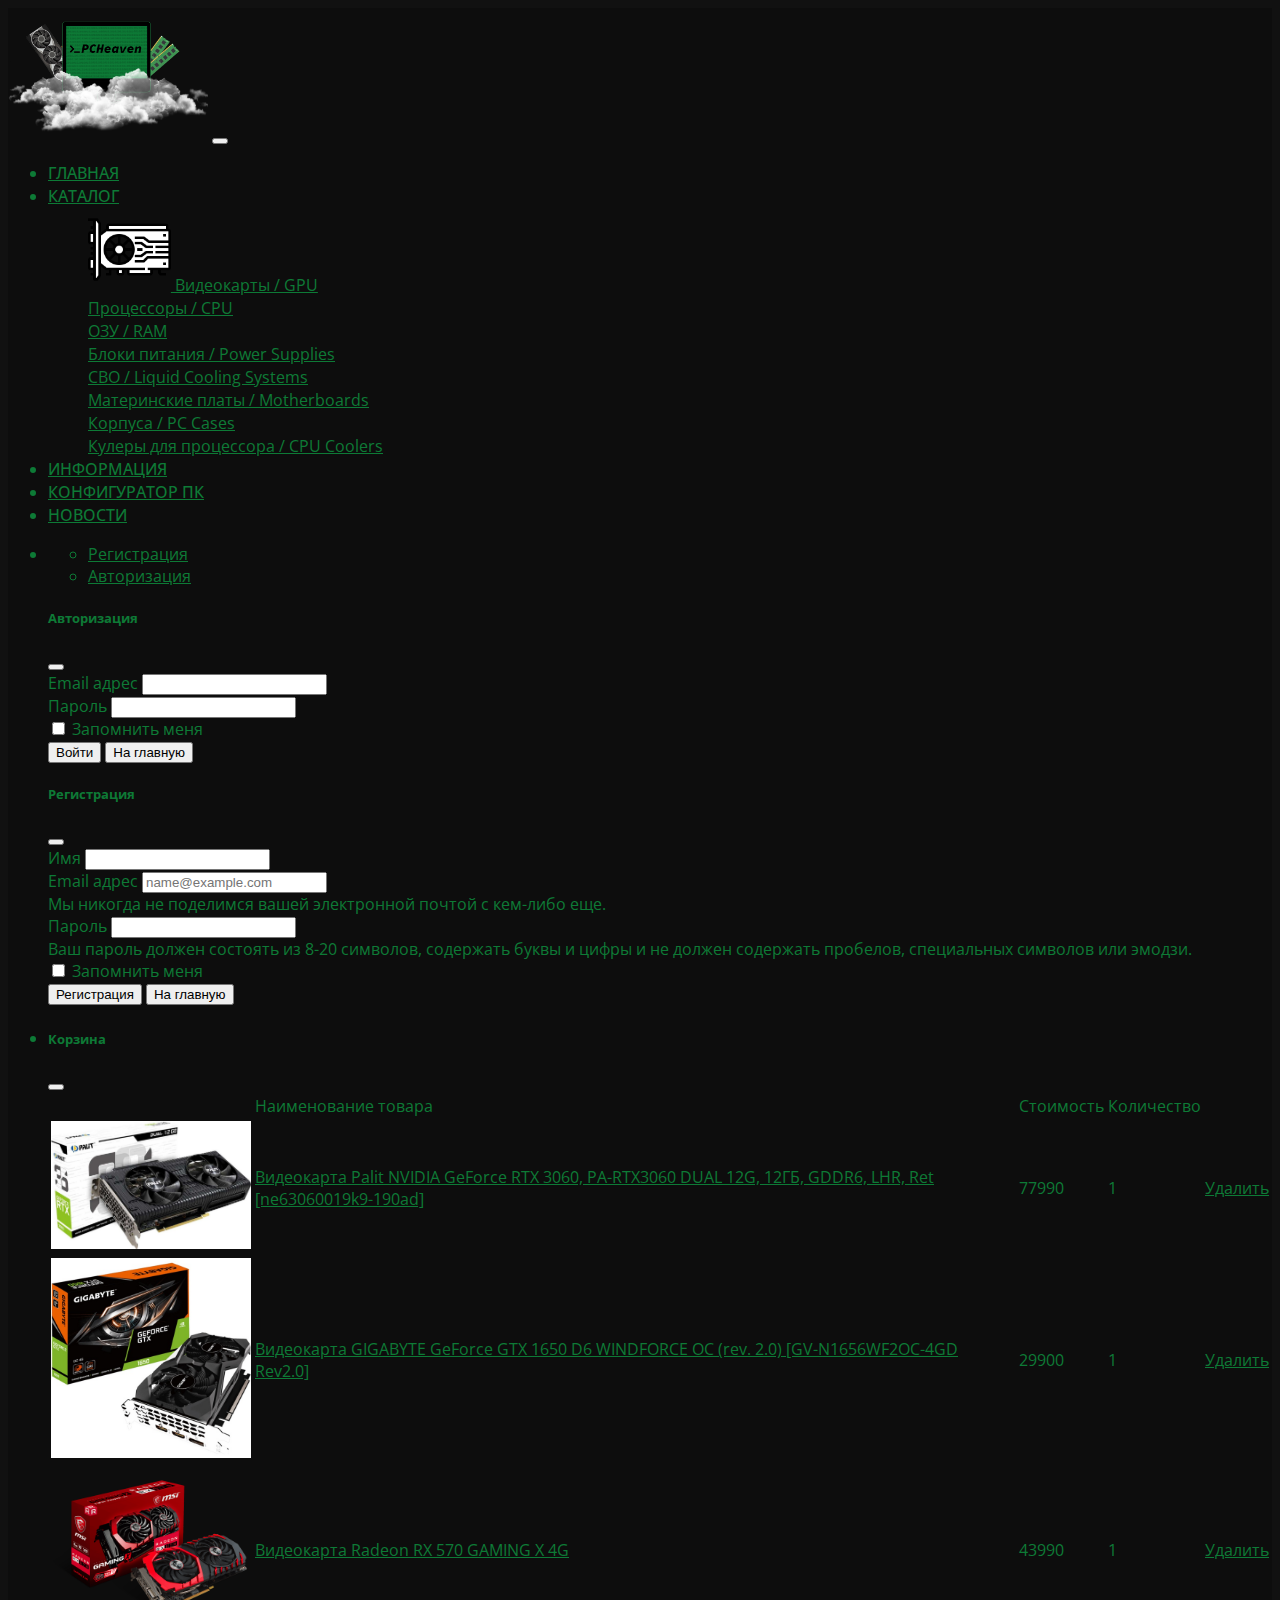
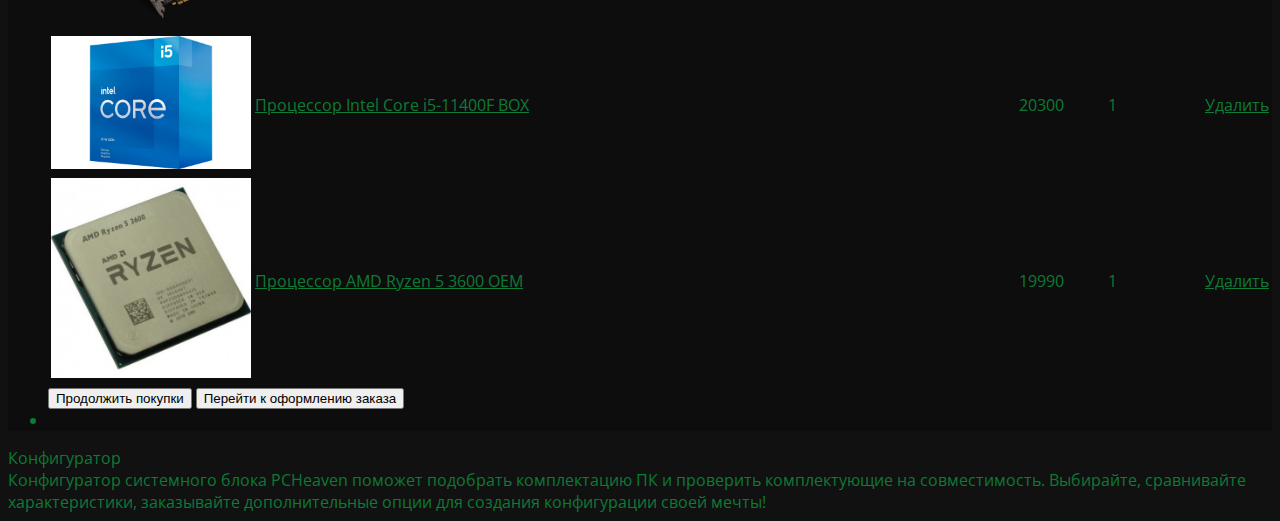
==== configuratorPC.html @ d51d8ff1 "shop-project-v2" ====
<!DOCTYPE html>
<html lang="en">
<head>
    <meta charset="utf-8">
    <meta name="viewport" content="width=device-width, initial-scale=1">
    <link href="https://cdn.jsdelivr.net/npm/bootstrap@5.1.3/dist/css/bootstrap.min.css" rel="stylesheet" integrity="sha384-1BmE4kWBq78iYhFldvKuhfTAU6auU8tT94WrHftjDbrCEXSU1oBoqyl2QvZ6jIW3" crossorigin="anonymous">
    <link rel="preconnect" href="https://fonts.googleapis.com">
    <link rel="preconnect" href="https://fonts.gstatic.com" crossorigin>
    <link href="https://fonts.googleapis.com/css2?family=Open+Sans:wght@300;400;500;700&display=swap" rel="stylesheet"> 

    <link rel="stylesheet" href="https://cdnjs.cloudflare.com/ajax/libs/font-awesome/6.1.1/css/all.min.css" integrity="sha512-KfkfwYDsLkIlwQp6LFnl8zNdLGxu9YAA1QvwINks4PhcElQSvqcyVLLD9aMhXd13uQjoXtEKNosOWaZqXgel0g==" crossorigin="anonymous" referrerpolicy="no-referrer" />
    <title>Конфигуратор от PCHeaven</title>
    <link rel="stylesheet" href="style.css">
</head>
<body>
    
    <nav class="navbar navbar-expand-lg navbar-dark" style="background-color:#0d0d0d">
        <div class="container-fluid">
        <a class="navbar-brand" href="#" style="color:#0d7a36"><img src="logo3.png" alt="" style="max-width:200px"></a>
        <button class="navbar-toggler" type="button" data-bs-toggle="collapse" data-bs-target="#navbarSupportedContent" aria-controls="navbarSupportedContent" aria-expanded="false" aria-label="Toggle navigation">
            <span class="navbar-toggler-icon"></span>
        </button>
        <div class="collapse navbar-collapse" id="navbarSupportedContent">
            <ul class="navbar-nav me-auto mb-2 mb-lg-0 top-menu">
            <li class="nav-item">
                <a class="nav-link" href="file:///C:/Users/nikit/Desktop/Shop-project%20v2/index.html">Главная</a>
            </li>
            <li class="nav-item dropdown catalog">
                <a class="nav-link" href="#" id="navbarDarkDropdownMenuLink" data-bs-toggle="dropdown" aria-expanded="false">Каталог</a>
                <ul class="dropdown-menu catalog dropdown-menu-dark" aria-labelledby="navbarDarkDropdownMenuLink">
                  <li><a class="dropdown-item" href="#PrCard1"><img src="images/SmallContent/gpu.png" style="max-width:7%;max-height: auto;" alt=""> Видеокарты / GPU </a></li>
                  
                  <li><a class="dropdown-item" href="#PrCard2"><i class="fa-solid fa-microchip"></i> Процессоры / CPU</a></li>

                  <li><a class="dropdown-item" href="#PrCard3"><i class="fa-solid fa-memory"></i> ОЗУ / RAM</a></li>

                  <li><a class="dropdown-item" href="#PrCard4"><i class="fa-solid fa-lightbulb"></i> Блоки питания / Power Supplies</a></li>
                  
                  <li><a class="dropdown-item" href="#PrCard5"><i class="fa-solid fa-droplet"></i> СВО / Liquid Cooling Systems</a></li>

                  <li><a class="dropdown-item" href="#PrCard6"><i class="fa-solid fa-atom"></i> Материнские платы / Motherboards</a></li>

                  <li><a class="dropdown-item" href="#PrCard7"><i class="fa-solid fa-power-off"></i> Корпуса / PC Cases</a></li>

                  <li><a class="dropdown-item" href="#PrCard8"><i class="fa-solid fa-fan"></i> Кулеры для процессора / CPU Coolers</a></li>
                </ul>
            </li>
            <li class="nav-item">
                <a class="nav-link" href="#footer">Информация</a>
            </li>
            <li class="nav-item">
              <a class="nav-link" href="file:///C:/Users/nikit/Desktop/Shop-project%20v2/configuratorPC.html">Конфигуратор ПК</a>
            </li>
            <li class="nav-item">
              <a class="nav-link" href="#">Новости</a>
          </li>
            </ul>
            <ul class="navbar-nav ms-auto mb-2 mb-lg-0">

              <!-- Dropdown-Code -->

                <li class="nav-item dropstart">
                    <a class="nav-link dropdown-toggle" data-bs-toggle="dropdown" href="#"><i class="fa-solid fa-user"></i></a>
                    <ul class="dropdown-menu dropstart dropdown-menu-dark" aria-labelledby="navbarDropdown">
                        <li><a class="dropdown-item" data-bs-toggle="modal" data-bs-target="#userReg" href="#"><i class="fa-solid fa-address-card"></i> Регистрация</a></li>
                        
                        <li><a class="dropdown-item" data-bs-toggle="modal" data-bs-target="#userLogin"href="#"><i class="fa-solid fa-arrow-right-to-bracket"></i> Авторизация</a></li>
                      </ul>
                </li>

                <!-- Modal-Login-Code -->

                <div class="modal fade" id="userLogin" tabindex="-1" aria-labelledby="exampleModalLabel" aria-hidden="true">
                  <div class="modal-dialog">
                    <div class="modal-content">
                      <div class="modal-header bg-dark">
                        <h5 class="modal-title" id="exampleModalLabel">Авторизация</h5>
                        <button type="button" class="btn-close" data-bs-dismiss="modal" aria-label="Close"></button>
                      </div>
                      <div class="modal-body bg-dark">
                        <form>
                          <div class="mb-3">
                            <label for="exampleInputEmail1" class="form-label">Email адрес</label>
                            <input type="email" class="form-control" id="exampleInputEmail1" aria-describedby="emailHelp">
                          </div>
                          <div class="mb-3">
                            <label for="inputPassword1" class="form-label">Пароль</label>
                            <input type="password" minlength="8" maxlength="20"class="form-control" id="inputPassword1" aria-describedby="passwordHelpBlock">
                          </div>
                          <div class="mb-3 form-check">
                            <input type="checkbox" class="form-check-input" id="exampleCheck1">
                            <label class="form-check-label" for="exampleCheck1">Запомнить меня</label>
                          </div>
                          <button type="submit" class="btn btn-success text-dark">Войти</button>
                          <button type="submit" class="btn btn-secondary text-dark"data-bs-dismiss="modal">На главную</button>
                        </form>
                      </div>
                    </div>
                  </div>
                </div>

                <!-- Modal-UserReg-Code -->

                <div class="modal fade" id="userReg" tabindex="-1" aria-labelledby="exampleModalLabel" aria-hidden="true">
                  <div class="modal-dialog">
                    <div class="modal-content ">
                      <div class="modal-header bg-dark">
                        <h5 class="modal-title" id="exampleModalLabel">Регистрация</h5>
                        <button type="button" class="btn-close bg-light" data-bs-dismiss="modal" aria-label="Close"></button>
                      </div>
                      <div class="modal-body bg-dark">
                        <form>
                          <div class="mb-3">
                            <label for="exampleInputEmail1" class="form-label">Имя</label>
                            <input type="text" class="form-control" id="exampleInputEmail1" aria-describedby="loginHelp">
                          </div>
                          <div class="mb-3">
                            <label for="exampleInputEmail1" class="form-label">Email адрес</label>
                            <input type="email" class="form-control" id="exampleInputEmail1"placeholder="name@example.com" aria-describedby="emailHelp">
                            <div id="emailHelp" class="form-text">Мы никогда не поделимся вашей электронной почтой с кем-либо еще.</div>
                          </div>
                          <div class="mb-3">
                            <label for="inputPassword1" class="form-label">Пароль</label>
                            <input type="password" minlength="8" maxlength="20"class="form-control" id="inputPassword1" aria-describedby="passwordHelpBlock">
                            <div id="passwordHelpBlock" class="form-text">Ваш пароль должен состоять из 8-20 символов, содержать буквы и цифры и не должен содержать пробелов, специальных символов или эмодзи.</div>
                          </div>
                          <div class="mb-3 form-check">
                            <input type="checkbox" class="form-check-input" id="exampleCheck1">
                            <label class="form-check-label" for="exampleCheck1">Запомнить меня</label>
                          </div>
                          <button type="submit" class="btn btn-success text-dark">Регистрация</button>
                          <button type="submit" class="btn btn-secondary text-dark"data-bs-dismiss="modal">На главную</button>
                        </form>
                      </div>
                    </div>
                  </div>
                </div>

                <!-- Modal-Cart-Code -->

                <li class="nav-ite">
                    <a class="nav-link" data-bs-toggle="modal" data-bs-target="#cart" href="#">
                        <i class="fa-solid fa-cart-shopping"></i>
                    </a>
                    <div class="modal fade " id="cart" tabindex="-1" aria-labelledby="exampleModalLabel" aria-hidden="true">
                        <div class="modal-dialog modal-xl ">
                          <div class="modal-content">
                            <div class="modal-header bg-dark">
                              <h5 class="modal-title" id="exampleModalLabel">Корзина</h5>
                              <button type="button" class="btn-close" data-bs-dismiss="modal" aria-label="Close"></button>
                            </div>
                            <div class="modal-body ">
                                <table class="table">
                                    <tbody>
                                      <tr>
                                        <td></td>
                                        <td>Наименование товара</td>
                                        <td>Стоимость</td>
                                        <td>Количество</td>
                                      </tr>
                                      <tr>
                                        <td><img src="images/GPU/gpu.jpg" alt=""></td>
                                        <td><a href="#">Видеокарта Palit NVIDIA GeForce RTX 3060, PA-RTX3060 DUAL 12G, 12ГБ, GDDR6, LHR, Ret [ne63060019k9-190ad]</a></td>
                                        <td>77990<i class="fa-solid fa-ruble-sign"></i></td>
                                        <td>1</td>
                                        <td><a href="#">Удалить<i class="fa-solid fa-x text-danger"></i></a></td>
                                      </tr>
                                      <tr>
                                        <td><img src="images/GPU/gpu2.jpg" alt=""></td>
                                        <td><a href="#"> Видеокарта GIGABYTE GeForce GTX 1650 D6 WINDFORCE OC (rev. 2.0) [GV-N1656WF2OC-4GD Rev2.0]</a></td>
                                        <td>29900<i class="fa-solid fa-ruble-sign"></i></td>
                                        <td>1</td>
                                        <td><a href="#">Удалить<i class="fa-solid fa-x text-danger"></i></a></td>
                                      </tr>
                                      <tr>
                                        <td><img src="images/GPU/gpuAMD.png" alt=""></td>
                                        <td><a href="#">Видеокарта Radeon RX 570 GAMING X 4G</a></td>
                                        <td>43990<i class="fa-solid fa-ruble-sign"></i></td>
                                        <td>1</td>
                                        <td><a href="#">Удалить<i class="fa-solid fa-x text-danger"></i></a></td>
                                      </tr>
                                      <tr>
                                        <td><img src="images/CPU/cpuIntel.jpg" alt=""></td>
                                        <td><a href="#">Процессор Intel Core i5-11400F BOX</a></td>
                                        <td>20300<i class="fa-solid fa-ruble-sign"></i></td>
                                        <td>1</td>
                                        <td><a href="#">Удалить<i class="fa-solid fa-x text-danger"></i></a></td>
                                      </tr>
                                      <tr>
                                        <td><img src="images/CPU/cpuAMD.jpg" alt=""></td>
                                        <td><a href="#">Процессор AMD Ryzen 5 3600 OEM</a></td>
                                        <td>19990<i class="fa-solid fa-ruble-sign"></i></td>
                                        <td>1</td>
                                        <td><a href="#">Удалить<i class="fa-solid fa-x text-danger"></i></a></td>
                                      </tr>
                                    </tbody>
                                  </table>
                            </div>
                            <div class="modal-footer">
                              <button type="button" class="btn btn-secondary " data-bs-dismiss="modal">Продолжить покупки</button>
                              <button type="button" class="btn btn-success ">Перейти к оформлению заказа</button>
                            </div>
                          </div>
                        </div>
                      </div>
                </li>
                <li class="nav-ite">
                    <a class="nav-link" href="#">
                        <i class="fa-solid fa-magnifying-glass"></i>
                    </a>
                </li>
                </ul>
        </div>
        </div>
    </nav>
    <div class="text-center fs-2 mb-2 "><span class="fw-bolder">Конфигуратор </span></div>
        <div class="text-md-center fs-6"> Конфигуратор системного блока PCHeaven поможет подобрать комплектацию ПК и проверить комплектующие на совместимость. Выбирайте, сравнивайте характеристики, заказывайте дополнительные опции для создания конфигурации своей мечты!</div>
    </div>

</body>

<script src="https://cdn.jsdelivr.net/npm/bootstrap@5.1.3/dist/js/bootstrap.bundle.min.js" integrity="sha384-ka7Sk0Gln4gmtz2MlQnikT1wXgYsOg+OMhuP+IlRH9sENBO0LRn5q+8nbTov4+1p" crossorigin="anonymous"></script>

</html>
---- style.css ----
html{
    font-size: 24px;
}
body{
    font-family: 'Open Sans', sans-serif;
    font-size: 16px;
    font-weight: 400;
    color: #0d7a36;
    background: #111;
    min-width: 320px;
}
img{
    max-width: 100%;
    height: auto;
}
section{
    padding:50px 0;
}
a{
    color:#0d7a36;
}
a:hover{
    transition: all .3s;
    color:#fff;
}
.catalog{
    transition: all 3s;
    max-height: auto;
}
.catalog li{
    max-height: auto;
    overflow:hidden;
}
/* Header */
.navbar-dark .navbar-nav .nav-link {
    color: #0d7a36;
    font-weight: 500;
    text-transform: uppercase;
}
/* .navbar-nav .dropdown-menu{
    right: 0;
    left:auto;
} */
.dropdown-men,
.user{
    right:0;
    left:auto;
}
.top-menu li a::after{
    content: '';
    display: block;
    width:100%;
    background-color: #0d7a36;
    height: 1px;
    transition: all 0.3s;
    transform: scale(0);
}
.top-menu li a:hover::after{
    transform: scale(1)
}
.modal-body img{
    max-width: 200px;
}

/* Header */

/* Carousel */
.my-carousel{
    padding: 0;
}
.my-carousel .carousel-item img{
    object-fit: cover;
}
/* Carousel */

/* Product-Card */
.product-card{
    box-shadow: 0 0 6px 2px #0d7a36;
    transition: all .3s;
    margin-top: 20px;
}
.product-card:hover{
    box-shadow: 0 0 10px 10px #0d7a36;
}
.product-thumb a{
    display: flex;
    align-items: center;
    justify-content: center;
    height: 200px;
    padding: 20px;
}
.product-thumb img{
    max-height: 150%;
}
.product-details{
    padding: 20px;
}
.product-details h4 a{
    font-weight: 500;
    display: block;
    height: 4em;
    overflow: hidden;
    text-decoration: none;
}
.product-details p{
    margin-bottom: 18px;
    height: 44px;
    overflow: hidden;
}
.product-botton-details{
    overflow: hidden;
    border-top: 1px solid #0d7a36;
    padding-top: 20px;
}
.product-price{
    font-size: 28px;
    color:white;
    font-weight: 600;
}
.product-price small{
    color:#555;
    font-weight: 300;
    text-decoration: line-through;
    margin-right: 5px;
}
.product-links a{
    font-size:30px;
    margin-left: 10px;
}
/* Product-card */

/* Footer */
.footer{
    background-color: #122;
}
.footer h4{
    text-transform: uppercase;
    font-size: 24px;
    border-bottom: 1px solid #666;
    padding-bottom:3px;
}
.footer img{
    max-width: 50%;
    max-height: auto;
}
.footer a{
    text-decoration: none;
    transition: all .3s;
}
.footer a:hover{
    color: #fff;
}
.footer li a{
    display: block;
}
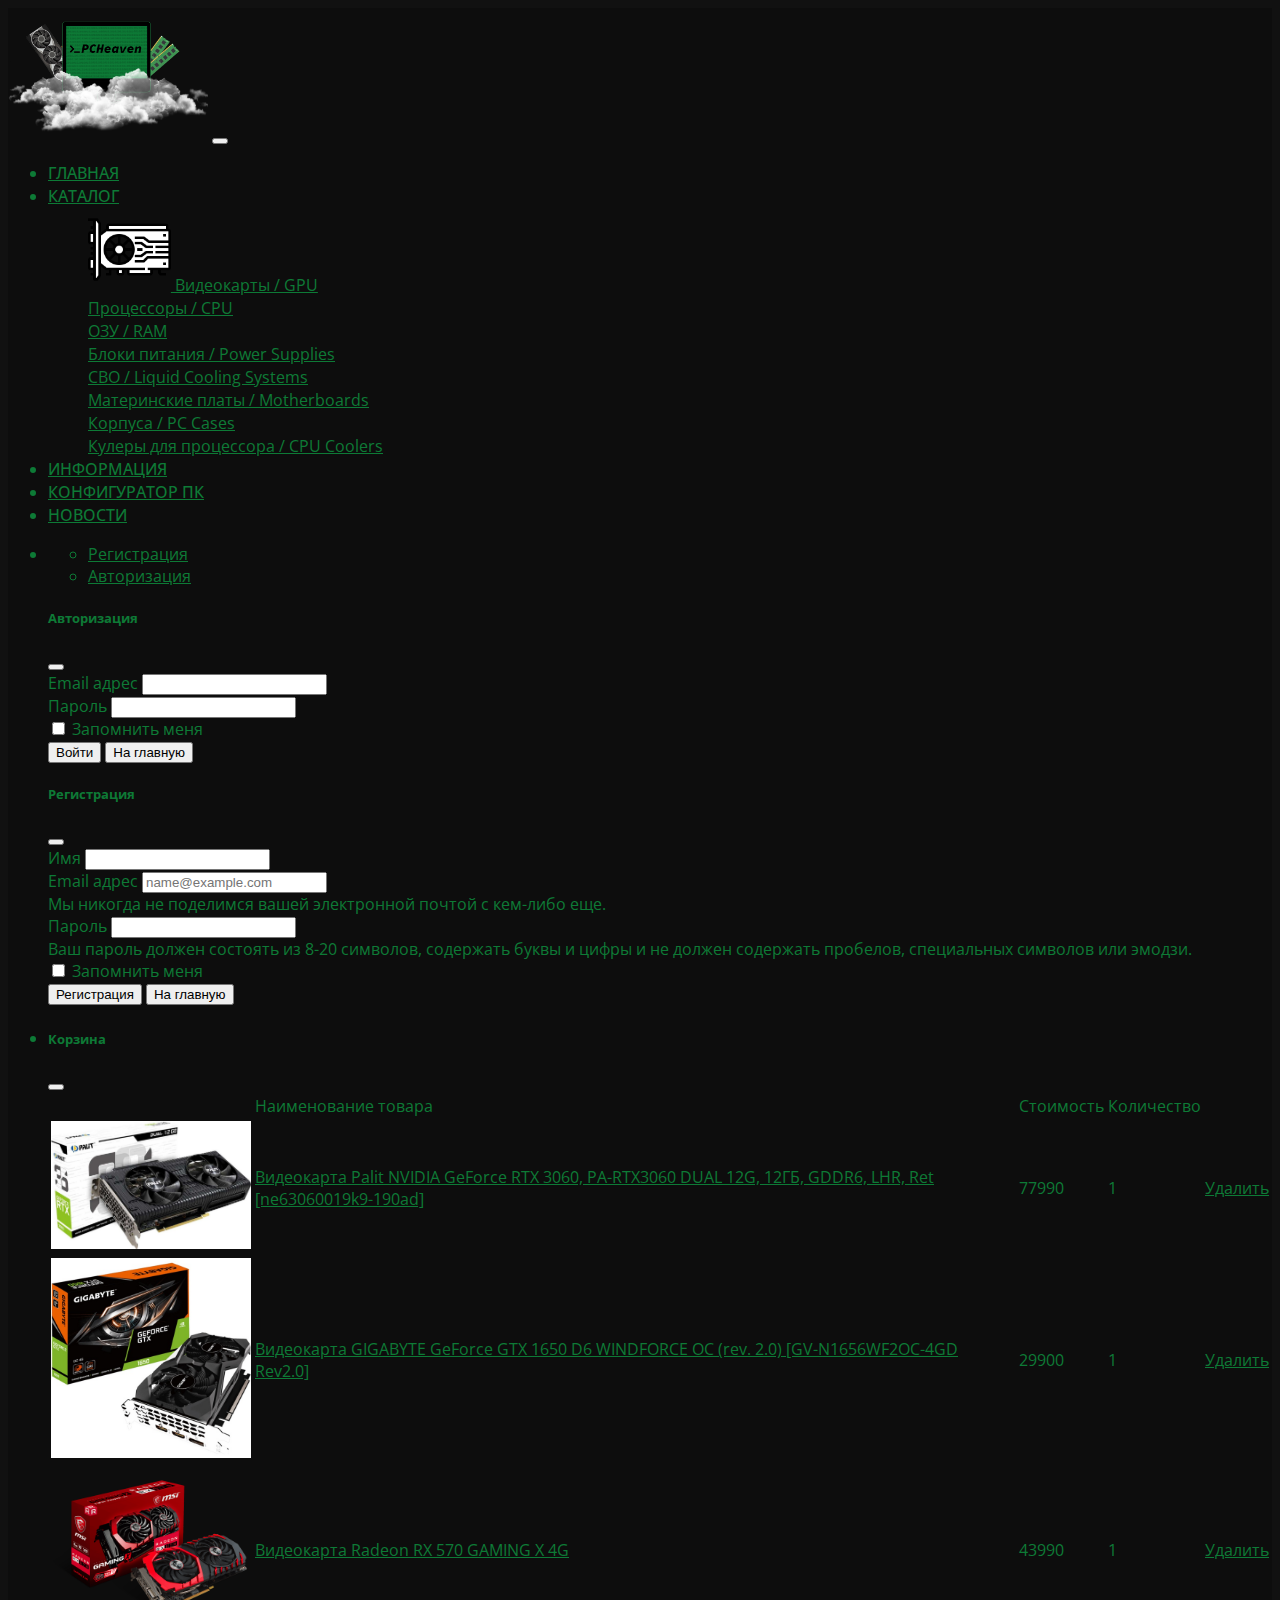
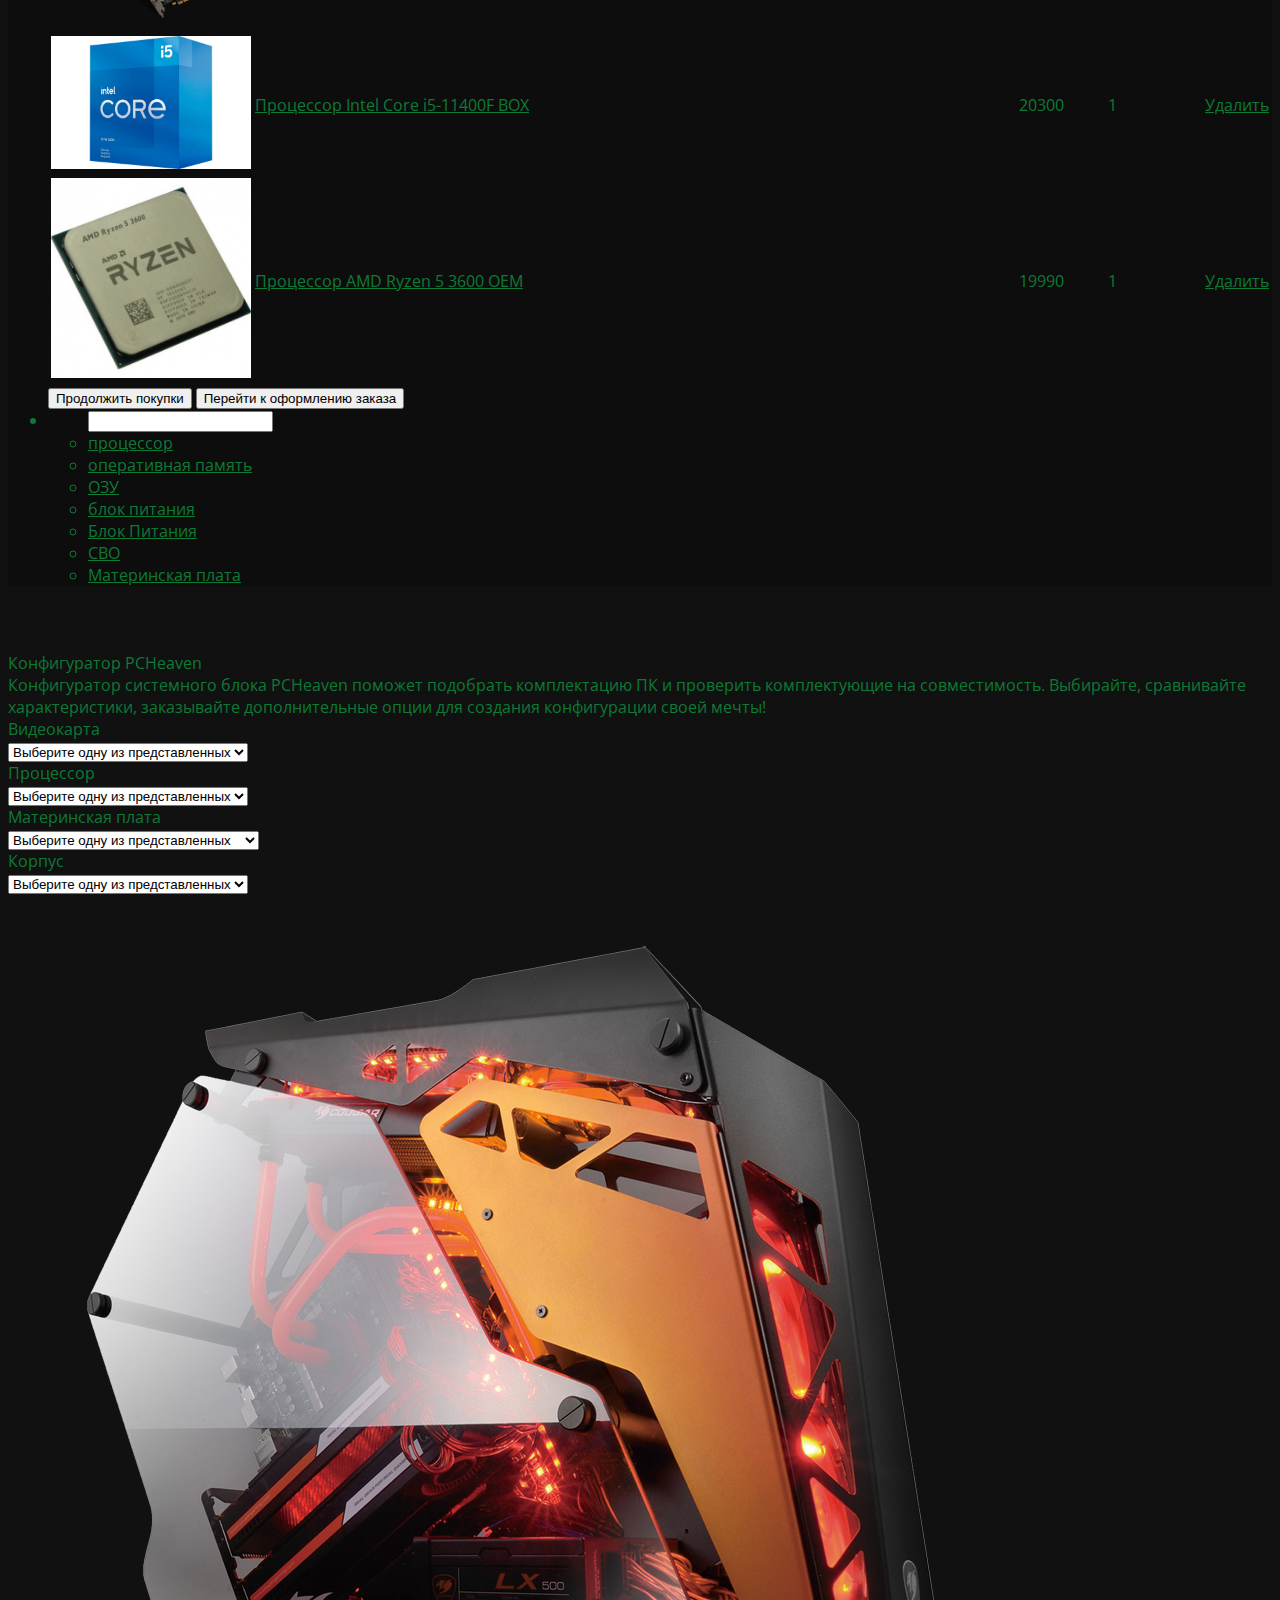
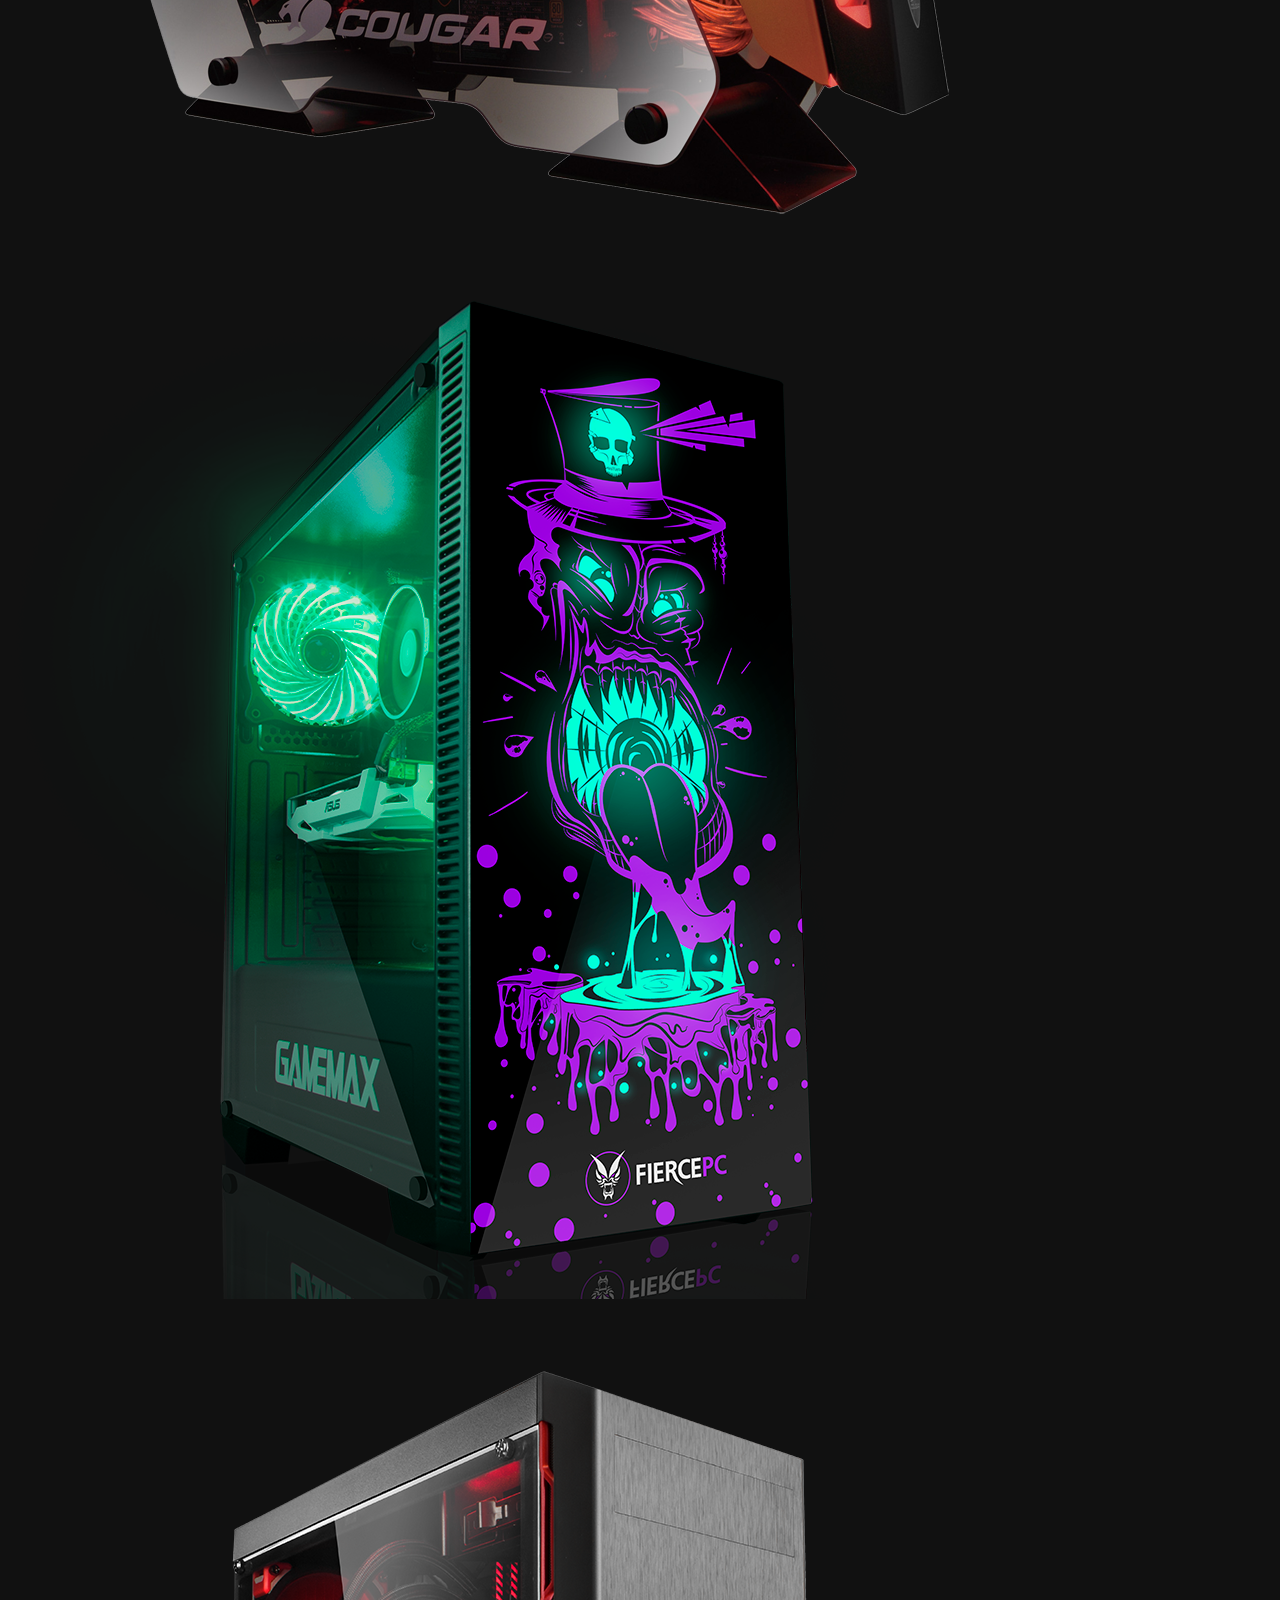
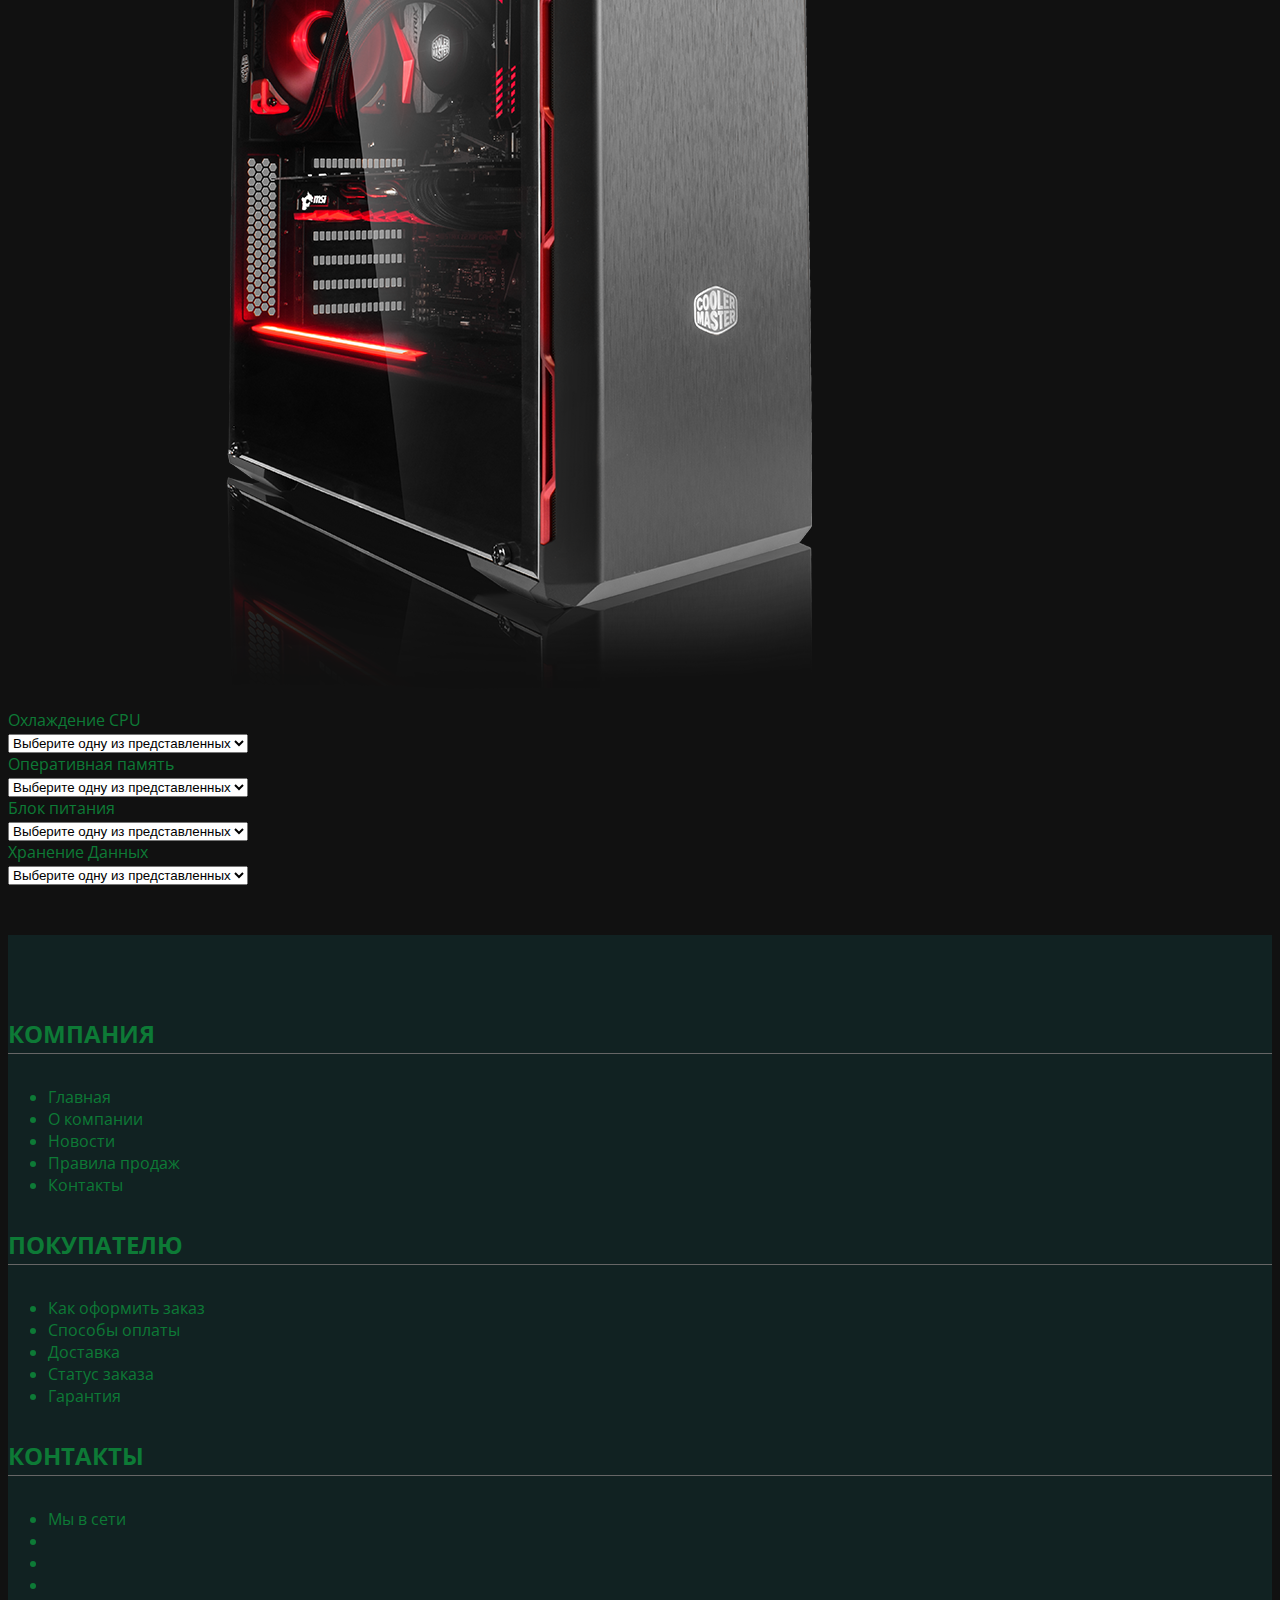
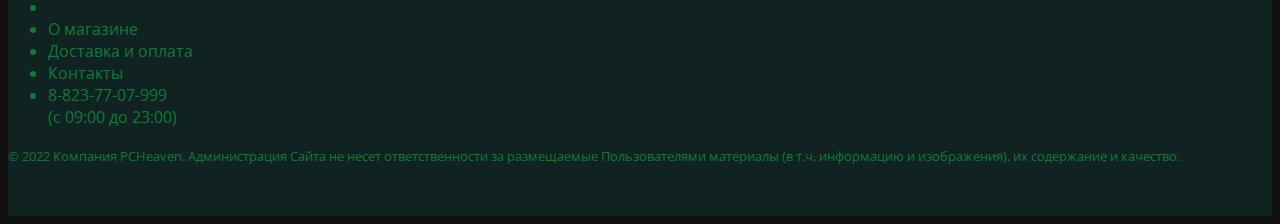
==== commit 968df13c: "add-configurator-many-options-1" ====
--- a/configuratorPC.html
+++ b/configuratorPC.html
@@ -204,18 +204,173 @@
                         </div>
                       </div>
                 </li>
-                <li class="nav-ite">
-                    <a class="nav-link" href="#">
-                        <i class="fa-solid fa-magnifying-glass"></i>
+                <li class="nav-ite dropstart">
+                  <a class="nav-link dropdown-toggle" data-bs-toggle="dropdown" href="#">
+                        <i class="fa-solid fa-magnifying-glass">
+                        </i>
                     </a>
+                    <ul class="dropdown-menu dropdown ul dropdown-menu-sm-start bg-transparent" aria-labelledby="navbarDropdown">
+                      <input type="text" class="form-control search  dropdown-item bg-light" data-bs-toggle="modal" data-bs-target="#search">
+                      <li class="text-light dropdown-item bg-dark hide"><a href="#PrCard1" class="text-decoration-none">видеокарта</a></li>
+                      <li class="text-light dropdown-item bg-dark"><a href="#PrCard2" class="text-decoration-none">процессор</a></li>
+                      <li class="text-light dropdown-item bg-dark"><a href="#PrCard3" class="text-decoration-none">оперативная память</a></li>
+                      <li class="text-light dropdown-item bg-dark"><a href="#PrCard3" class="text-decoration-none">ОЗУ</a></li>
+                      <li class="text-light dropdown-item bg-dark"><a href="#PrCard4" class="text-decoration-none">блок питания</a></li>
+                      <li class="text-light dropdown-item bg-dark"><a href="#PrCard4" class="text-decoration-none">Блок Питания</a></li>
+                      <li class="text-light dropdown-item bg-dark"><a href="#PrCard6" class="text-decoration-none">СВО</a></li>
+                      <li class="text-light dropdown-item bg-dark"><a href="#PrCard7" class="text-decoration-none">Материнская плата</a></li>
+                    </ul>
                 </li>
                 </ul>
         </div>
         </div>
     </nav>
-    <div class="text-center fs-2 mb-2 "><span class="fw-bolder">Конфигуратор </span></div>
+    <section class="mb-5">
+    <div class="text-center fs-2 mb-2 "><span class="fw-bolder">Конфигуратор PCHeaven</span></div>
         <div class="text-md-center fs-6"> Конфигуратор системного блока PCHeaven поможет подобрать комплектацию ПК и проверить комплектующие на совместимость. Выбирайте, сравнивайте характеристики, заказывайте дополнительные опции для создания конфигурации своей мечты!</div>
     </div>
+    <div class="configurator d-flex justify-content-evenly mt-5 align-items-center">
+      <div class="firstColumn">
+        <span class="bg-dark fs-4 rounded">Видеокарта</span>
+      <div class="videocardConfig mt-1">
+        <select class="form-select-sm mb-3 w-auto w-75" name="" id="">
+          <option selected disabled>Выберите одну из представленных</option>
+          <option value="1">Palit GeForce GTX 1660 SUPER</option>
+          <option value="2">MSI GeForce RTX 2060 GAMING Z</option>
+          <option value="3">GIGABYTE GeForce RTX 3090 TI</option>
+        </select>
+      </div>
+      <span class="bg-dark fs-4 rounded">Процессор</span>
+      <div class="CPUConfig mt-1 ">
+        <select class="form-select-sm mb-3" name="" id="">
+          <option selected disabled>Выберите одну из представленных</option>
+          <option value="1">Intel Core i5-11400F</option>
+          <option value="2">Intel Core i5-10400F</option>
+          <option value="3">AMD Ryzen 5 5600X</option>
+        </select>
+      </div>
+      <span class="bg-dark fs-4 rounded">Материнская плата</span>
+      <div class="mohterboardConfig mt-2 ">
+        <select class="form-select-sm mb-3" name="" id="">
+          <option selected disabled>Выберите одну из представленных</option>
+          <option value="1">GIGABYTE B550 AORUS ELITE V2</option>
+          <option value="2">MSI MAG B550 TOMAHAWK</option>
+          <option value="3">ASUS TUF GAMING Z590-PLUS WIFI</option>
+        </select>
+      </div>
+      <span class="bg-dark fs-4 rounded">Корпус</span>
+      <div class="mohterboardConfig mt-2 ">
+        <select class="form-select-sm mb-3" name="" id="">
+          <option selected disabled>Выберите одну из представленных</option>
+          <option value="1">DEEPCOOL MATREXX 55 MESH</option>
+          <option value="2">Cougar MX330-F</option>
+          <option value="3">ZET GAMING Rare M2 ARGB </option>
+        </select>
+      </div>
+    </div>
+    <div id="carouselExampleInterval" class="carousel slide" data-bs-ride="carousel">
+      <div class="carousel-inner">
+        <div class="carousel-item active" data-bs-interval="15000">
+          <img src="images/Corpus/123.png" class="d-block w-100" alt="...">
+        </div>
+        <div class="carousel-item" data-bs-interval="2000">
+          <img src="images/Corpus/pngegg.png" class="d-block w-100" alt="...">
+        </div>
+        <div class="carousel-item">
+          <img src="images/Corpus/pngegg (2).png" class="d-block w-100" alt="...">
+        </div>
+      </div>
+    </div>
+      <div class="secondColumn">
+        <span class="bg-dark fs-4 rounded">Охлаждение CPU</span>
+      <div class="videocardConfig mt-2 ">
+        <select class="form-select-sm mb-2" name="" id="">
+          <option selected disabled>Выберите одну из представленных</option>
+          <option value="1">be quiet! DARK ROCK PRO 4</option>
+          <option value="2">DEEPCOOL GAMMAXX 400 EX</option>
+          <option value="3">DEEPCOOL AK620</option>
+        </select>
+      </div>
+      <span class="bg-dark fs-4 rounded">Оперативная память</span>
+      <div class="videocardConfig mt-2 ">
+        <select class="form-select-sm mb-2" name="" id="">
+          <option selected disabled>Выберите одну из представленных</option>
+          <option value="1">Kingston FURY Beast Black</option>
+          <option value="2">AMD Radeon R9 Gamer Series</option>
+          <option value="3">A-Data XPG Lancer RGB</option>
+        </select>
+      </div>
+      <span class="bg-dark fs-4 rounded">Блок питания</span>
+      <div class="videocardConfig mt-2 ">
+        <select class="form-select-sm mb-2" name="" id="">
+          <option selected disabled>Выберите одну из представленных</option>
+          <option value="1">Corsair HX1200</option>
+          <option value="2">Cougar VTE600 </option>
+          <option value="3">DEEPCOOL DQ750</option>
+        </select>
+      </div>
+      <span class="bg-dark fs-4 rounded">Хранение Данных</span>
+      <div class="mohterboardConfig mt-2 ">
+        <select class="form-select-sm mb-3"  name="" id="">
+          <option selected disabled>Выберите одну из представленных</option>
+          <option value="1">Western Digital Blue 1 ТБ</option>
+          <option value="2">Seagate BarraCuda 2 ТБ</option>
+          <option value="3">Samsung 870 EVO 500 ГБ</option>
+        </select>
+      </div>
+    </div>
+    </div>
+</section>
+    <footer>
+      <section id="footer" class="footer border-top border-3 border-dark">
+        <div class="container">
+          <div class="row">
+            <div class="col-md-4 col-6">
+              <h4 class="opacity-75 text-light rounded text-center">Компания</h4>
+              <!-- <img class=""src="logo3.png" alt=""> -->
+              <ul class="list-unstyled">
+                <li><a href="#">Главная</a></li>
+                <li><a href="#">О компании</a></li>
+                <li><a href="#">Новости</a></li>
+                <li><a href="#">Правила продаж</a></li>
+                <li><a href="#">Контакты</a></li>
+              </ul>
+            </div>
+            <div class="col-md-4 col-6">
+              <h4 class="opacity-75  text-light rounded text-center">Покупателю</h4>
+              <ul class="list-unstyled">
+                <li><a href="#">Как оформить заказ</a></li>
+                <li><a href="#">Способы оплаты</a></li>
+                <li><a href="#">Доставка</a></li>
+                <li><a href="#">Статус заказа</a></li>
+                <li><a href="#">Гарантия</a></li>
+              </ul>
+            </div>
+            <div class="col-md-4 col-6">
+              <h4 class="opacity-75 text-light rounded text-center">Контакты</h4>
+              <ul class="list-unstyled">
+                <li>Мы в сети</li>
+                <div class="social-icons d-flex">
+                <li><a href="#"><i class="fa-brands fa-vk fs-4"></i></a></li>
+                  <li>  <a href="#"><i class="fa-brands fa-youtube fs-4 ms-2"></i></a></li>
+                    <li> <a href="#"><i class="fa-brands fa-twitch fs-4 ms-2"></i></a> </li>
+                      <li><a href="#"><i class="fa-brands fa-telegram fs-4 ms-2"></i></a></li>
+              </div>
+                <li><a href="#">О магазине</a></li>
+                <li><a href="#">Доставка и оплата</a></li>
+                <li><a href="#">Контакты</a></li>
+                <li class="fw-bolder fs-6" >8-823-77-07-999<br>(с 09:00 до 23:00)</li>
+              </ul>
+            </div>
+            <div class="fs-7 text-center opacity-75 mt-3"><small>© 2022 Компания PCHeaven. Администрация Сайта не несет ответственности за размещаемые Пользователями материалы (в т.ч. информацию и изображения), их содержание и качество.</small></div>
+          </div>
+        </div>
+        <!-- <div class="fs-7 text-center opacity-75"><small>© 2022 Компания PCHeaven. Администрация Сайта не несет ответственности за размещаемые Пользователями материалы (в т.ч. информацию и изображения), их содержание и качество.</small></div> -->
+        <!-- © 2022 Компания PCHeaven. Администрация Сайта не несет ответственности за размещаемые Пользователями материалы (в т.ч. информацию и изображения), их содержание и качество. -->
+      </section>
+      
+
+    </footer>
 
 </body>
 
--- a/style.css
+++ b/style.css
@@ -152,4 +152,8 @@
 }
 .footer li a{
     display: block;
+}
+.hide
+{
+    display: none;
 }